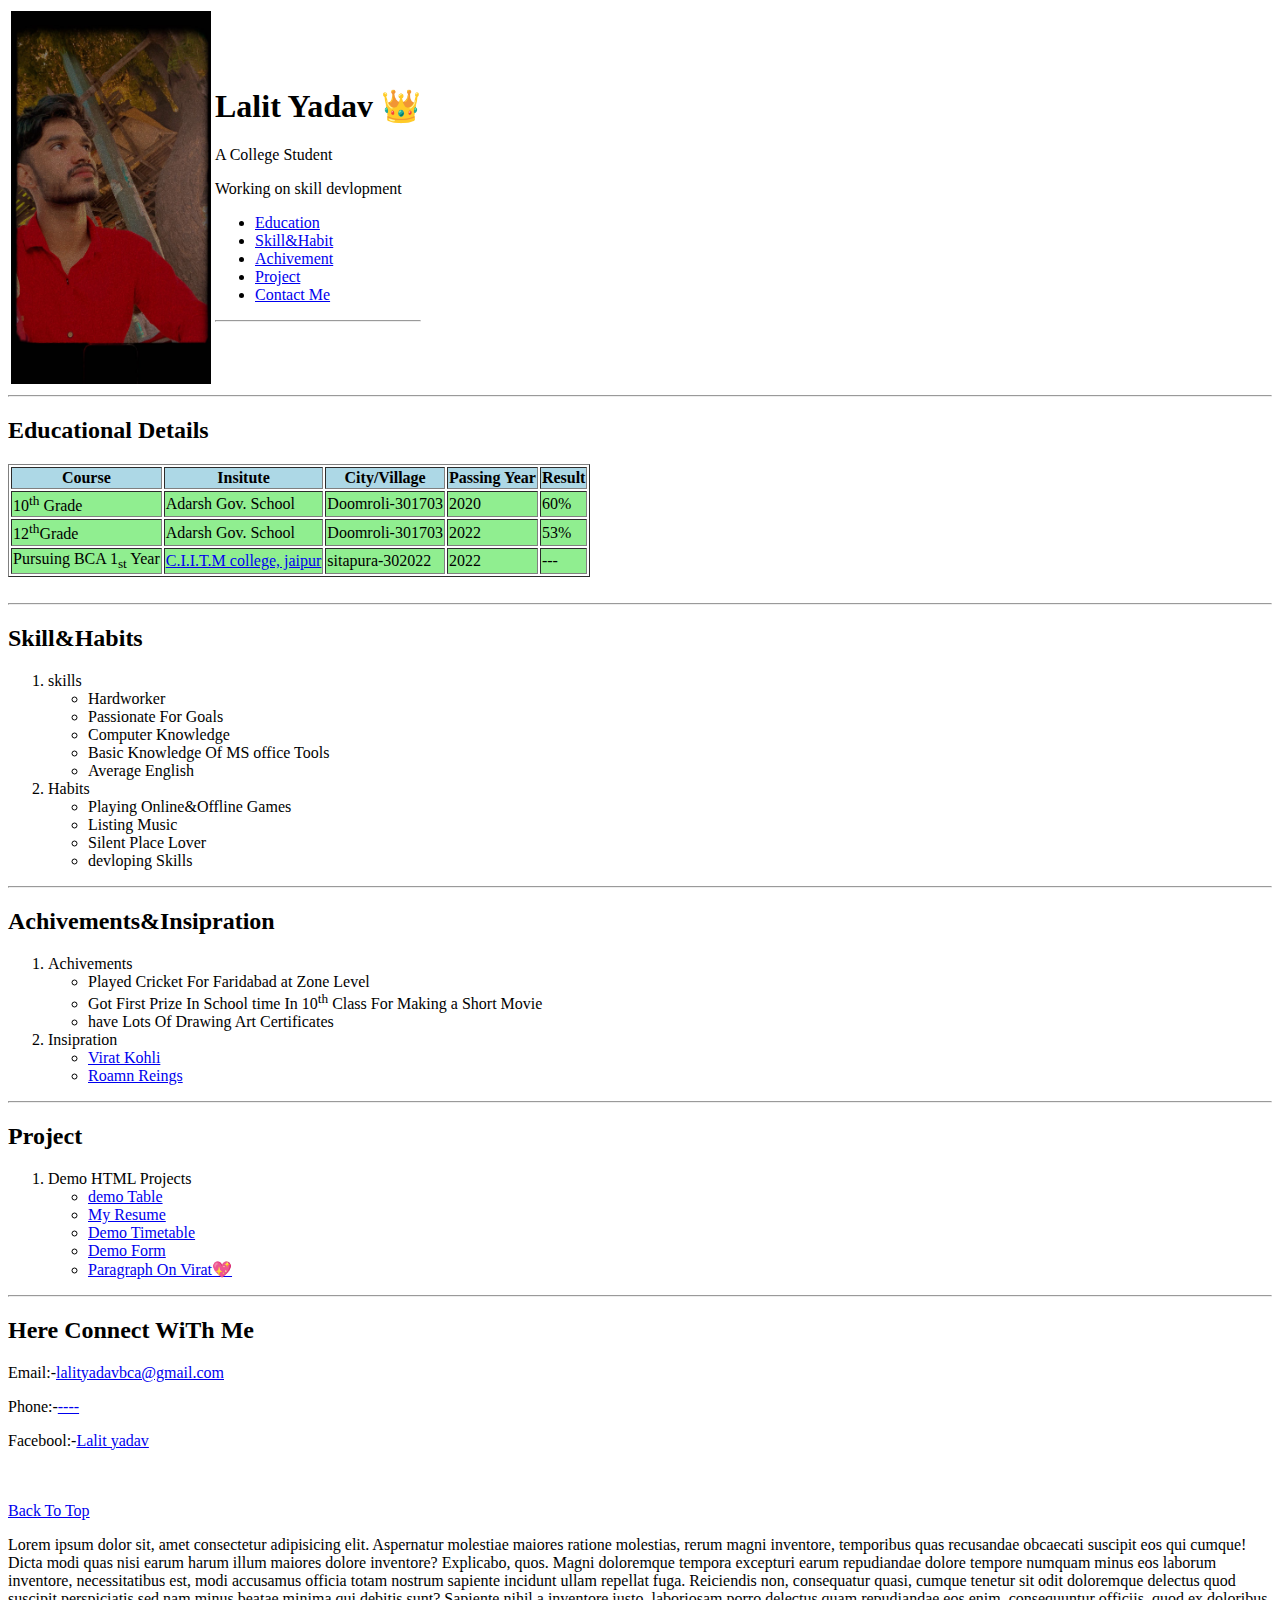
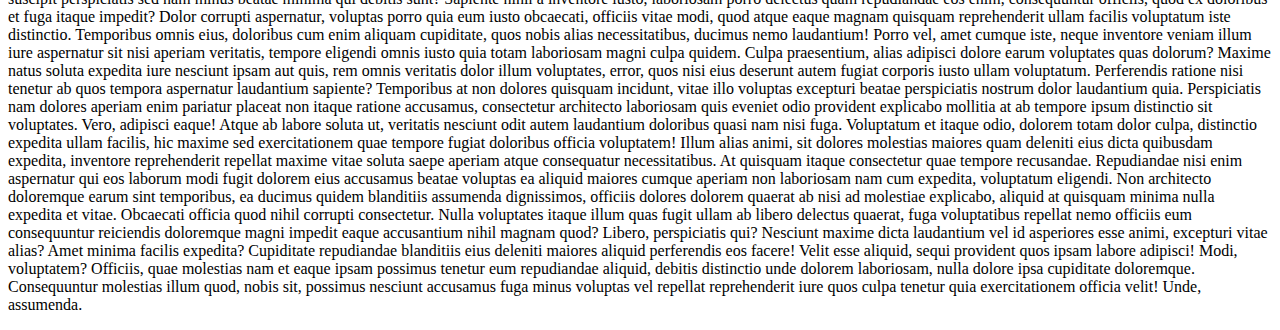
==== index.html @ 6fab5044 "added index.html" ====
<!DOCTYPE html>
<html lang="en">

<head>
    <meta charset="UTF-8">
    <meta http-equiv="X-UA-Compatible" content="IE=edge">
    <meta name="viewport" content="width=device-width, initial-scale=1.0">
    <title>About me</title>
</head>

<body>
    <header>
        <table>
            <tr>
                <td>
                    <img style="float: left;" width="200" src="IMG_1838.JPG" alt="Lalit Yadav">
                </td>
                <td>
                    <H1>Lalit Yadav 👑</H1>
                    <p>A College Student</p>
                    <p>Working on skill devlopment</p>
                    <p><b></b></p>
                    <nav>
                        <ul>
                            <li><a href="#education">Education</a></li>
                            <li><a href="#skill_habbit">Skill&Habit</a></li>
                            <li><a href="#achivement">Achivement</a></li>
                            <li><a href="#project">Project</a></li>
                            <li><a href="#contact">Contact Me</a></li>
                        </ul>
                    </nav>
                    <hr>
                </td>
            </tr>
        </table>
        <hr>
    </header>
    <main>
        <section id="education">
            <H2>Educational Details</H2>
            <table border="">
                <thead style="background-color: lightblue;">
                    <tr>
                        <th>Course</th>
                        <th>Insitute</th>
                        <th>City/Village</th>
                        <th>Passing Year</th>
                        <th>Result</th>
                    </tr>
                </thead>
                <tbody style="background-color: lightgreen;">
                    <tr>
                        <td>10<sup>th</sup> Grade</td>
                        <td>Adarsh Gov. School</td>
                        <td>Doomroli-301703</td>
                        <td>2020</td>
                        <td>60%</td>
                    </tr>
                    <tr>
                        <td>12<sup>th</sup>Grade</td>
                        <td>Adarsh Gov. School</td>
                        <td>Doomroli-301703</td>
                        <td>2022</td>
                        <td>53%</td>
                    </tr>
                    <tr>
                        <td>Pursuing BCA 1<sub>st</sub> Year</td>
                        <td><a href="http://www.ciitm.org/">C.I.I.T.M college, jaipur</a></td>
                        <td>sitapura-302022</td>
                        <td>2022</td>
                        <td>---</td>
                    </tr>

                </tbody>


            </table>
        </section>
        <br>
        <hr>
        <section id="skill_habbit">
            <article>
                <h2>Skill&Habits</h2>
                <ol>
                    <li>skills</li>
                    <ul>
                        <li>Hardworker</li>
                        <li>Passionate For Goals</li>
                        <li>Computer Knowledge</li>
                        <li>Basic Knowledge Of MS office Tools</li>
                        <li>Average English</li>
                    </ul>

                    <li>Habits</li>
                    <ul>
                        <li>Playing Online&Offline Games</li>
                        <li>Listing Music</li>
                        <li>Silent Place Lover</li>
                        <li>devloping Skills</li>
                    </ul>

                </ol>
            </article>
            <hr>
        </section>
        <section id="achivement">
            <h2>Achivements&Insipration</h2>
            <article>
            <ol>
                <li>Achivements</li>
                    <ul>
                        <li>Played Cricket For Faridabad at Zone Level</li>
                        <li>Got First Prize In School time In 10<sup>th</sup> Class For Making a Short Movie</li>
                        <li>have Lots Of Drawing Art Certificates</li>
                    </ul>
                
                <li>Insipration</li>
                    <ul>
                        <li><a target="_blank" href="https://en.wikipedia.org/wiki/Virat_Kohli#:~:text=Virat%20Kohli%20%28%20Hindi%3A%20%5B%CA%8B%C9%AA%CB%88%C9%BE%C9%91%CB%90%CA%88%20%CB%88ko%CB%90%C9%A6li%CB%90%5D%20%28%20listen%29%3B,the%20Indian%20Premier%20League%20as%20a%20right-handed%20batsman.">Virat Kohli</a></li>
                        <li><a target="_blank" href="https://en.wikipedia.org/wiki/Roman_Reigns">Roamn Reings</a></li>
                    </ul>
                
            </ol>
        </article>
        <hr>
        <article id="project">
            <h2>Project</h2>
            <ol>
                <li>Demo HTML Projects</li>
                <ul>
                    <li><a target="_blank" href="table2.html">demo Table</a></li>
                    <li><a target="_blank" href="lalit.html">My Resume</a></li>
                    <li><a target="_blank" href="timetable.html">Demo Timetable</a></li>
                    <li><a target="_blank" href="formsinput.html">Demo Form</a></li>
                    <li><a target="_blank" href="virat.html">Paragraph On Virat💖</a></li>
                </ul>
            </ol>
        </article>
        </section>
        <hr>
    </main>
    <footer id="contact">
        <h2>Here Connect WiTh Me</h2>
        <p>Email:-<a target="_blank" href="mailto:lalityadavbca@gmail.com">lalityadavbca@gmail.com</a></p>
        <p>Phone:-<a target="_blank" href="tel:+91123">----</a></p>
        <p>Facebool:-<a target="_blank" href="https://www.facebook.com/itzm.rao">Lalit yadav</a></p>
        <br><br>
        <a href="#">Back To Top</a>

    </footer>
    <p>Lorem ipsum dolor sit, amet consectetur adipisicing elit. Aspernatur molestiae maiores ratione molestias, rerum magni inventore, temporibus quas recusandae obcaecati suscipit eos qui cumque! Dicta modi quas nisi earum harum illum maiores dolore inventore? Explicabo, quos. Magni doloremque tempora excepturi earum repudiandae dolore tempore numquam minus eos laborum inventore, necessitatibus est, modi accusamus officia totam nostrum sapiente incidunt ullam repellat fuga. Reiciendis non, consequatur quasi, cumque tenetur sit odit doloremque delectus quod suscipit perspiciatis sed nam minus beatae minima qui debitis sunt? Sapiente nihil a inventore iusto, laboriosam porro delectus quam repudiandae eos enim, consequuntur officiis, quod ex doloribus et fuga itaque impedit? Dolor corrupti aspernatur, voluptas porro quia eum iusto obcaecati, officiis vitae modi, quod atque eaque magnam quisquam reprehenderit ullam facilis voluptatum iste distinctio. Temporibus omnis eius, doloribus cum enim aliquam cupiditate, quos nobis alias necessitatibus, ducimus nemo laudantium! Porro vel, amet cumque iste, neque inventore veniam illum iure aspernatur sit nisi aperiam veritatis, tempore eligendi omnis iusto quia totam laboriosam magni culpa quidem. Culpa praesentium, alias adipisci dolore earum voluptates quas dolorum? Maxime natus soluta expedita iure nesciunt ipsam aut quis, rem omnis veritatis dolor illum voluptates, error, quos nisi eius deserunt autem fugiat corporis iusto ullam voluptatum. Perferendis ratione nisi tenetur ab quos tempora aspernatur laudantium sapiente? Temporibus at non dolores quisquam incidunt, vitae illo voluptas excepturi beatae perspiciatis nostrum dolor laudantium quia. Perspiciatis nam dolores aperiam enim pariatur placeat non itaque ratione accusamus, consectetur architecto laboriosam quis eveniet odio provident explicabo mollitia at ab tempore ipsum distinctio sit voluptates. Vero, adipisci eaque! Atque ab labore soluta ut, veritatis nesciunt odit autem laudantium doloribus quasi nam nisi fuga. Voluptatum et itaque odio, dolorem totam dolor culpa, distinctio expedita ullam facilis, hic maxime sed exercitationem quae tempore fugiat doloribus officia voluptatem! Illum alias animi, sit dolores molestias maiores quam deleniti eius dicta quibusdam expedita, inventore reprehenderit repellat maxime vitae soluta saepe aperiam atque consequatur necessitatibus. At quisquam itaque consectetur quae tempore recusandae. Repudiandae nisi enim aspernatur qui eos laborum modi fugit dolorem eius accusamus beatae voluptas ea aliquid maiores cumque aperiam non laboriosam nam cum expedita, voluptatum eligendi. Non architecto doloremque earum sint temporibus, ea ducimus quidem blanditiis assumenda dignissimos, officiis dolores dolorem quaerat ab nisi ad molestiae explicabo, aliquid at quisquam minima nulla expedita et vitae. Obcaecati officia quod nihil corrupti consectetur. Nulla voluptates itaque illum quas fugit ullam ab libero delectus quaerat, fuga voluptatibus repellat nemo officiis eum consequuntur reiciendis doloremque magni impedit eaque accusantium nihil magnam quod? Libero, perspiciatis qui? Nesciunt maxime dicta laudantium vel id asperiores esse animi, excepturi vitae alias? Amet minima facilis expedita? Cupiditate repudiandae blanditiis eius deleniti maiores aliquid perferendis eos facere! Velit esse aliquid, sequi provident quos ipsam labore adipisci! Modi, voluptatem? Officiis, quae molestias nam et eaque ipsam possimus tenetur eum repudiandae aliquid, debitis distinctio unde dolorem laboriosam, nulla dolore ipsa cupiditate doloremque. Consequuntur molestias illum quod, nobis sit, possimus nesciunt accusamus fuga minus voluptas vel repellat reprehenderit iure quos culpa tenetur quia exercitationem officia velit! Unde, assumenda.</p>

</body>

</html>
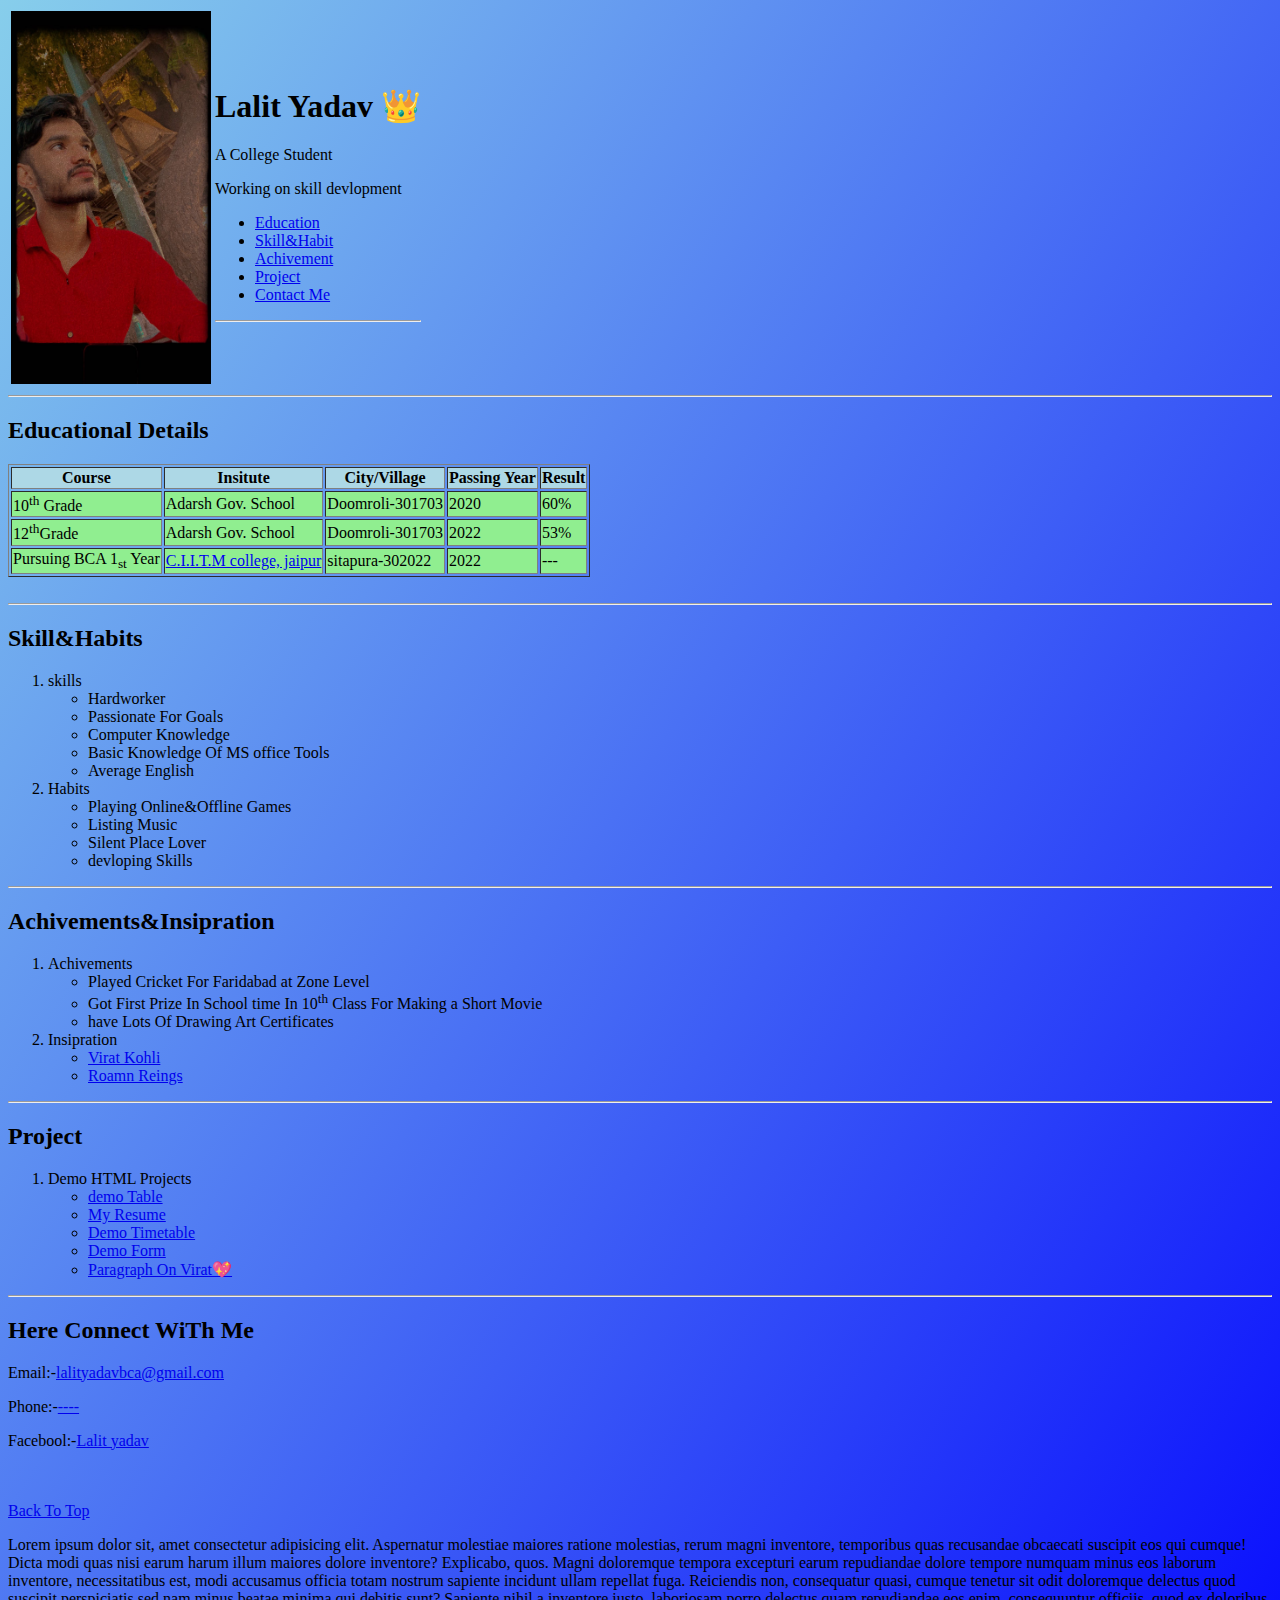
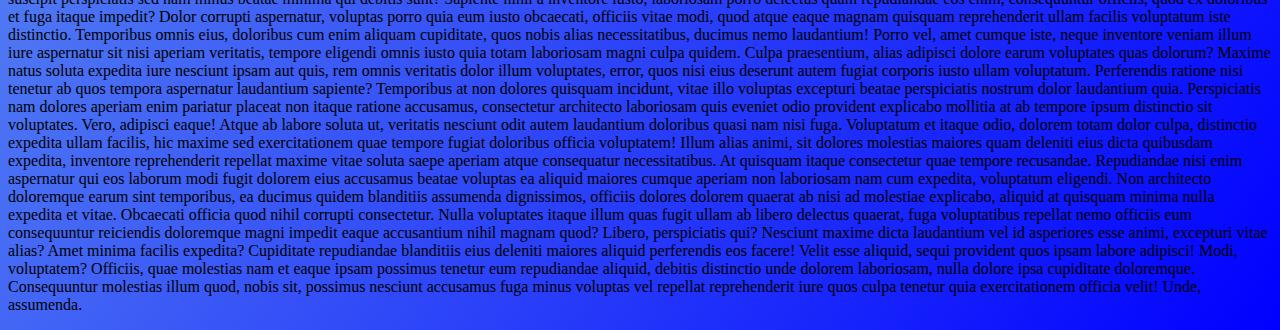
==== commit 0f5ac6e2: "Update index.html" ====
--- a/index.html
+++ b/index.html
@@ -5,6 +5,7 @@
     <meta charset="UTF-8">
     <meta http-equiv="X-UA-Compatible" content="IE=edge">
     <meta name="viewport" content="width=device-width, initial-scale=1.0">
+    <link rel="stylesheet" href="style.css">
     <title>About me</title>
 </head>
 
@@ -152,4 +153,4 @@
 
 </body>
 
-</html>+</html>
--- a/style.css
+++ b/style.css
@@ -0,0 +1,4 @@
+@import url('https://fonts.googleapis.com/css2?family=Dancing+Script:wght@600&display=swap');
+body {
+    background: linear-gradient(to bottom right,skyblue, blue);
+}
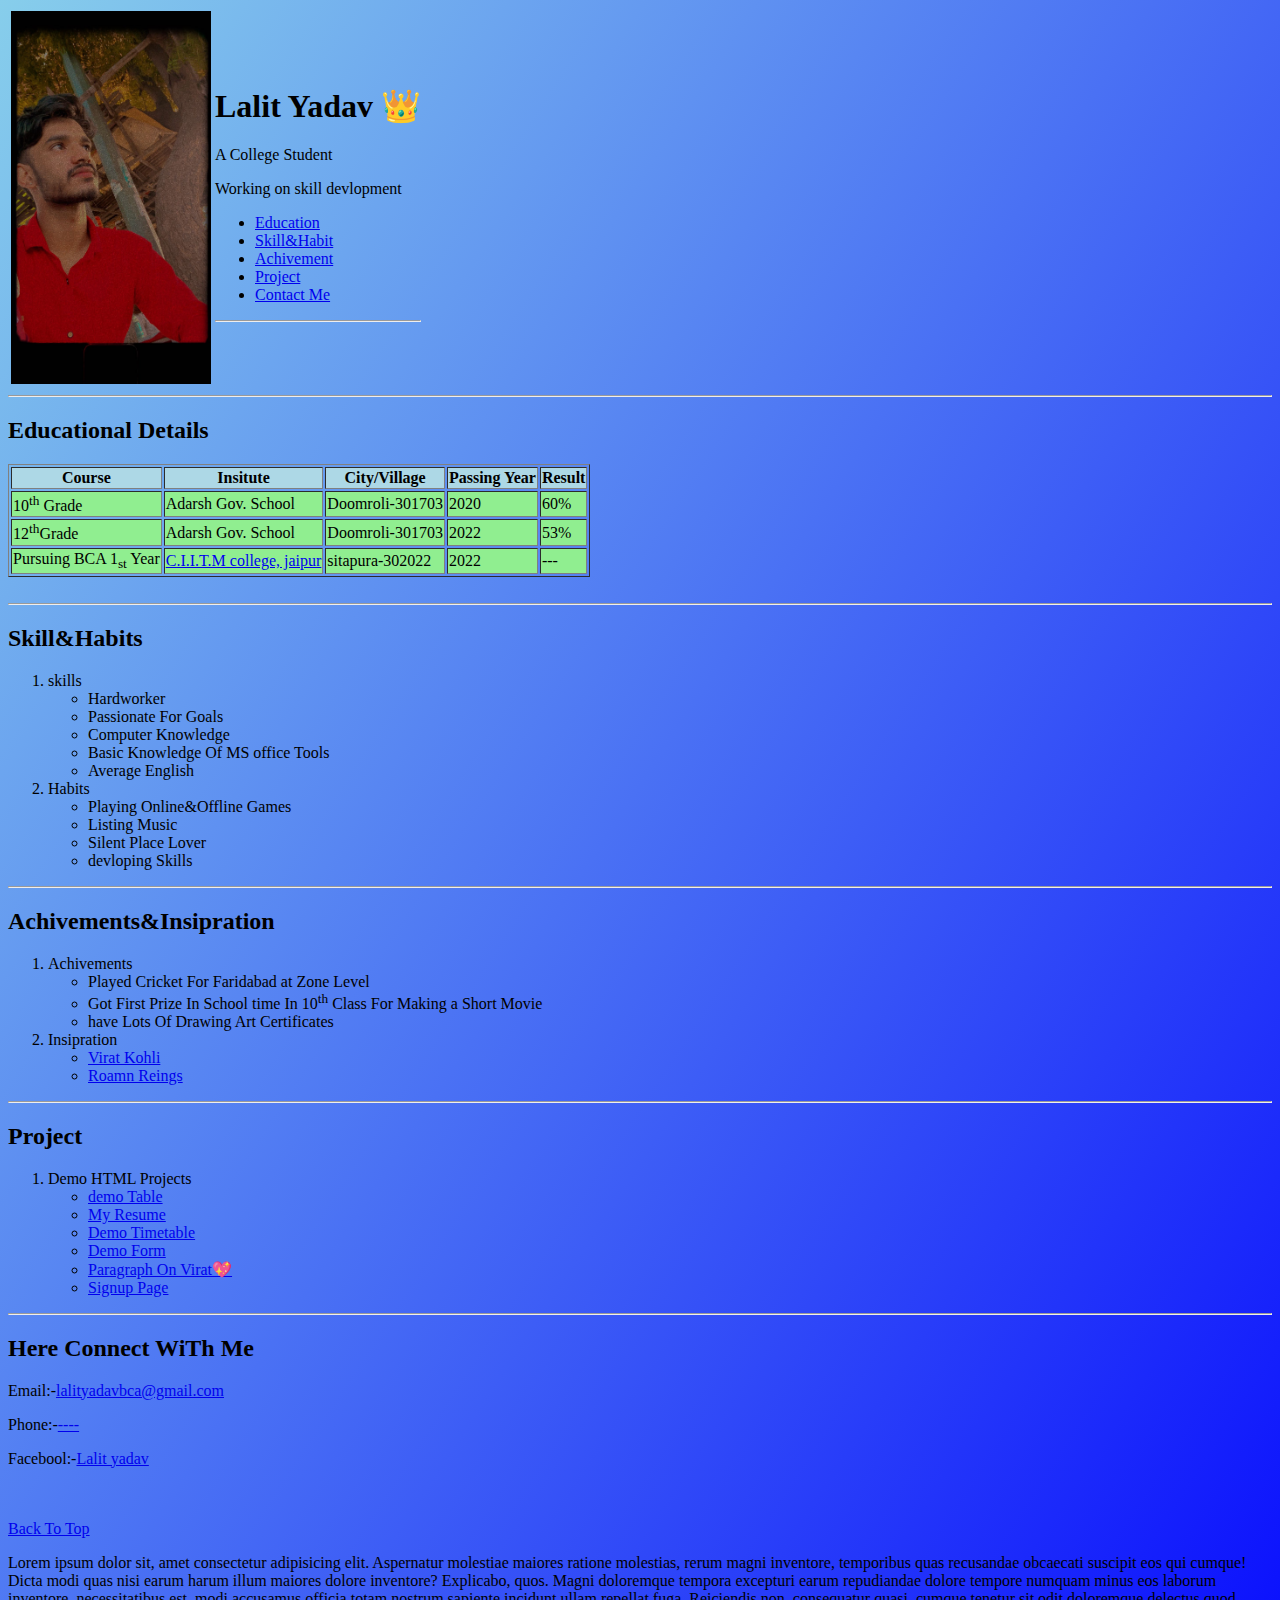
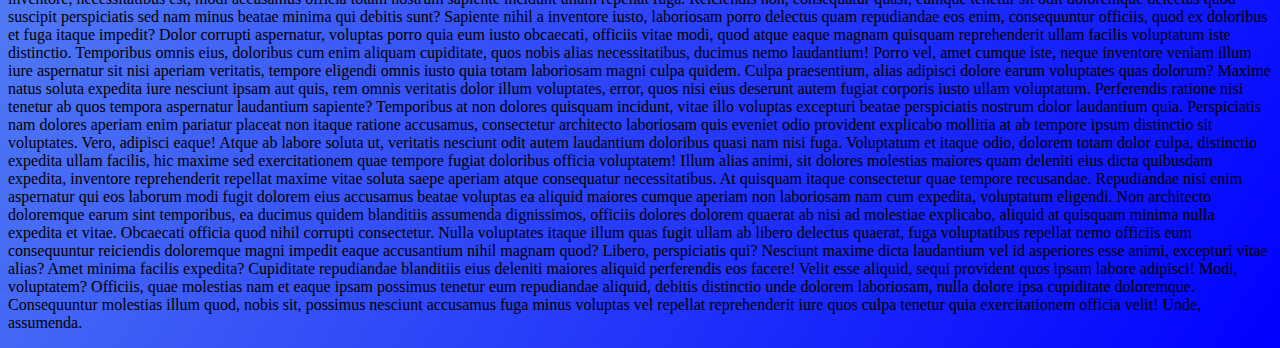
==== commit b31a6b7f: "index.html" ====
--- a/index.html
+++ b/index.html
@@ -134,6 +134,7 @@
                     <li><a target="_blank" href="timetable.html">Demo Timetable</a></li>
                     <li><a target="_blank" href="formsinput.html">Demo Form</a></li>
                     <li><a target="_blank" href="virat.html">Paragraph On Virat💖</a></li>
+                    <li><a target="_blank" href="SignUp Page/Signupindex.html">Signup Page</a></li>
                 </ul>
             </ol>
         </article>
